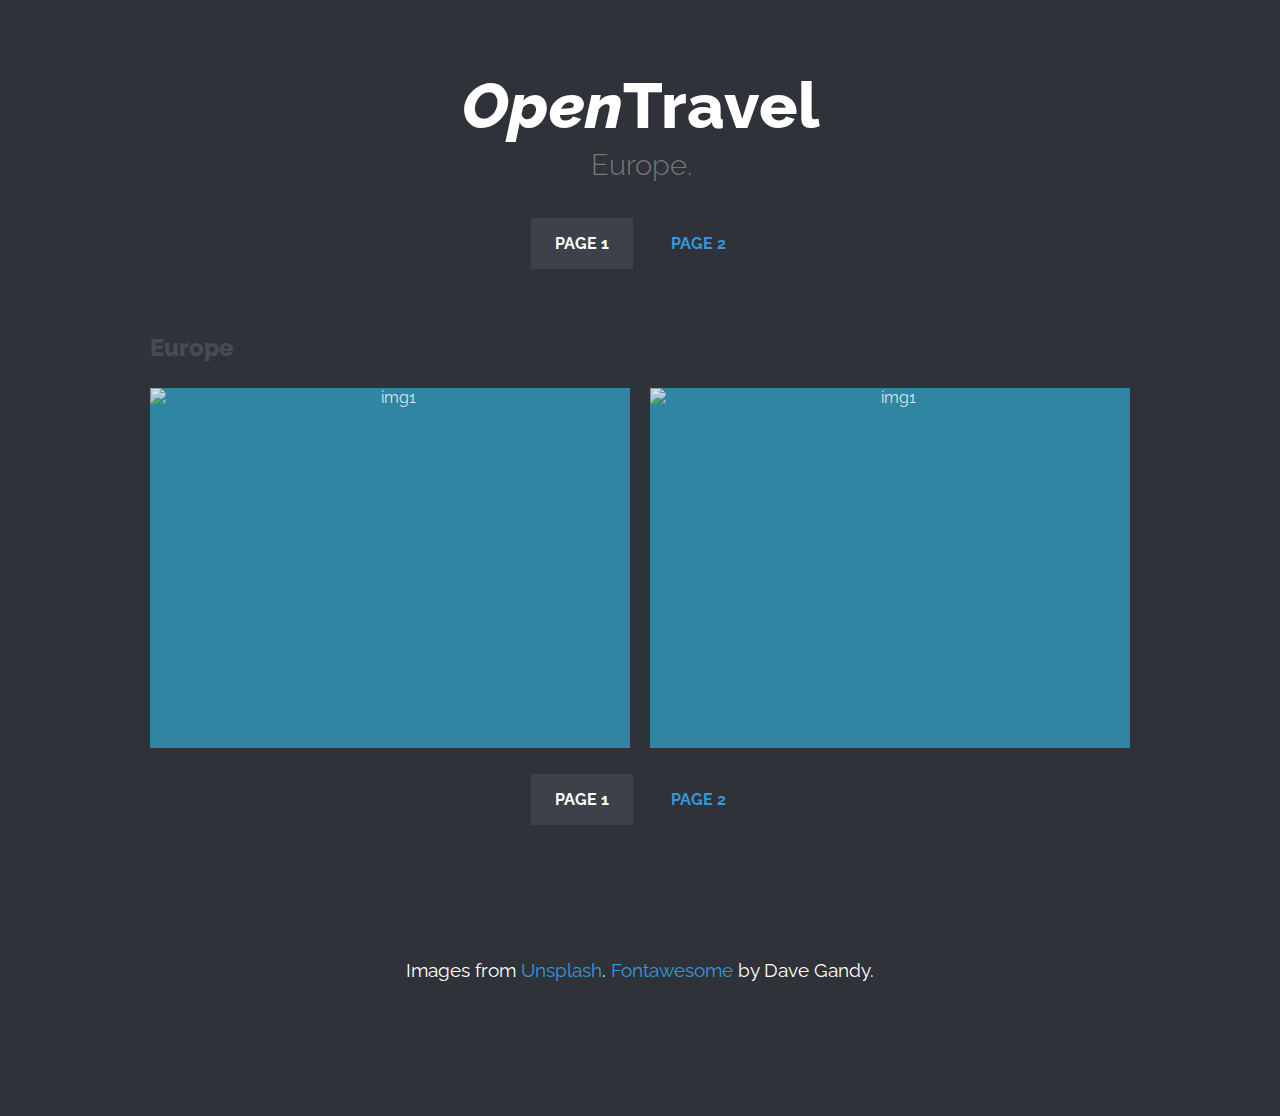
==== europe/index.html @ 9b7a9bd1 "Update index.html" ====
<html lang="en" class="no-js">
	<head>
		<meta charset="UTF-8" />
		<meta http-equiv="X-UA-Compatible" content="IE=edge">
		<meta name="viewport" content="width=device-width, initial-scale=1">
		<title>OpenTravel | Europe</title>
		<meta name="description" content="Hover Effect Ideas: Inspiration for subtle hover effects" />
		<meta name="keywords" content="hover effect, inspiration, grid, thumbnail, transition, subtle, web design" />
		<meta name="author" content="Codrops" />
		<link rel="shortcut icon" href="../favicon.ico">
		<link href='http://fonts.googleapis.com/css?family=Raleway:400,800,300' rel='stylesheet' type='text/css'>
		<link rel="stylesheet" type="text/css" href="../css/normalize.css" />
		<link rel="stylesheet" type="text/css" href="../css/demo.css" />
		<link rel="stylesheet" type="text/css" href="../css/set1.css" />
		<link href="//maxcdn.bootstrapcdn.com/font-awesome/4.2.0/css/font-awesome.min.css" rel="stylesheet">
		<!--[if IE]>
  		<script src="http://html5shiv.googlecode.com/svn/trunk/html5.js"></script>
		<![endif]-->
	</head>
	<body>
		<div class="container">
			<header class="codrops-header">
				<h1><em>Open</em>Travel <span>Europe.</span></h1>
				<nav class="codrops-demos">
					<a class="current-demo" href="index.html">page 1</a>
					<a href="index2.html">page 2</a>
				</nav>
			</header>
			<div class="content">
				<h2>Europe</h2>
				<div class="grid">
					<figure class="effect-zoe">
						<img src="https://cloud.githubusercontent.com/assets/5554865/5591947/77c05c8e-9156-11e4-924b-6b8a87db7353.gif" alt="img1"/>
						<figcaption>
							<h2>$4500 <span>Stockholm</span>, SE</h2>
							<p class="icon-links">
								<a href="stockholm/index.html"><i class="fa fa-eye fa-2x"></i></a>
							</p>
							<p class="description">Hostels, cheap kebabs and myriad sights make Stockholm a fairly budget-friendly city, but is $4500 too little to make it in Sweden?</p>
						</figcaption>
					</figure>
					<figure class="effect-zoe">
						<img src="https://cloud.githubusercontent.com/assets/5554865/5593169/a75c7a00-91af-11e4-87fd-7f89b9815124.jpg" alt="img1"/>
						<figcaption>
							<h2>$3500 <span>Corsica</span>, FR</h2>
							<p class="icon-links">
								<a href="corsica/index.html"><i class="fa fa-eye fa-2x"></i></a>
							</p>
							<p class="description">Sun, sand, and sea make Corsica a prime destination during the summer, here's how to beat the rush and have a good time before the mainlanders get there.</p>
						</figcaption>
					</figure>
				</div>
				
			<nav class="codrops-demos">
				<a class="current-demo" href="index.html">page 1</a>
				<a href="index2.html">page 2</a>
			</nav>
			<!-- Related demos -->
			<section class="related">
				<p>Images from <a href="http://unsplash.com/">Unsplash</a>. <a href="http://fortawesome.github.io/Font-Awesome/">Fontawesome</a> by Dave Gandy.</p>
			</section>
		</div><!-- /container -->
		<script>
			// For Demo purposes only (show hover effect on mobile devices)
			[].slice.call( document.querySelectorAll('a[href="#"') ).forEach( function(el) {
				el.addEventListener( 'click', function(ev) { ev.preventDefault(); } );
			} );
		</script>
	</body>
</html>
---- css/demo.css ----
*, *:after, *:before { -webkit-box-sizing: border-box; box-sizing: border-box; }
.clearfix:before, .clearfix:after { display: table; content: ''; }
.clearfix:after { clear: both; }

body {
	background: #2f3238;
	color: #fff;
	font-weight: 400;
	font-size: 1em;
	font-family: 'Raleway', Arial, sans-serif;
}

a {
	outline: none;
	color: #3498db;
	text-decoration: none;
}

a:hover, a:focus {
	color: #528cb3;
}

section {
	padding: 1em;
	text-align: center;
}

.content {
	margin: 0 auto;
	max-width: 1000px;
}

.content > h2 {
	clear: both;
	margin: 0;
	padding: 4em 1% 0;
	color: #484B54;
	font-weight: 800;
	font-size: 1.5em;
}

.content > h2:first-child {
	padding-top: 0em;
}

/* Header */
.codrops-header {
	margin: 0 auto;
	padding: 4em 1em;
	text-align: center;
}

.codrops-header h1 {
	margin: 0;
	font-weight: 800;
	font-size: 4em;
	line-height: 1.3;
}

.codrops-header h1 span {
	display: block;
	padding: 0 0 0.6em 0.1em;
	color: #74777b;
	font-weight: 300;
	font-size: 45%;
}

/* Demo links */
.codrops-demos {
	clear: both;
	padding: 1em 0 0;
	text-align: center;
}

.content + .codrops-demos {
	padding-top: 5em;
}

.codrops-demos a {
	display: inline-block;
	margin: 0 5px;
	padding: 1em 1.5em;
	text-transform: uppercase;
	font-weight: bold;
}

.codrops-demos a:hover,
.codrops-demos a:focus,
.codrops-demos a.current-demo {
	background: #3c414a;
	color: #fff;
}

/* To Navigation Style */
.codrops-top {
	width: 100%;
	text-transform: uppercase;
	font-weight: 800;
	font-size: 0.69em;
	line-height: 2.2;
}

.codrops-top a {
	display: inline-block;
	padding: 1em 2em;
	text-decoration: none;
	letter-spacing: 1px;
}

.codrops-top span.right {
	float: right;
}

.codrops-top span.right a {
	display: block;
	float: left;
}

.codrops-icon:before {
	margin: 0 4px;
	text-transform: none;
	font-weight: normal;
	font-style: normal;
	font-variant: normal;
	font-family: 'codropsicons';
	line-height: 1;
	speak: none;
	-webkit-font-smoothing: antialiased;
}

.codrops-icon-drop:before {
	content: "\e001";
}

.codrops-icon-prev:before {
	content: "\e004";
}

/* Related demos */
.related {
	clear: both;
	padding: 6em 1em;
	font-size: 120%;
}

.related > a {
	display: inline-block;
	margin: 20px 10px;
	padding: 25px;
	border: 1px solid #4f7f90;
	text-align: center;
}

.related a:hover {
	border-color: #39545e;
}

.related a img {
	max-width: 100%;
	opacity: 0.8;
}

.related a:hover img,
.related a:active img {
	opacity: 1;
}

.related a h3 {
	margin: 0;
	padding: 0.5em 0 0.3em;
	max-width: 300px;
	text-align: left;
}

@media screen and (max-width: 25em) {
	.codrops-header {
		font-size: 75%;
	}
	.codrops-icon span {
		display: none;
	}
}
---- css/set1.css ----
.grid {
	position: relative;
	margin: 0 auto;
	padding: 1em 0 4em;
	max-width: 1000px;
	list-style: none;
	text-align: center;
}

/* Common style */
.grid figure {
	position: relative;
	float: left;
	overflow: hidden;
	margin: 10px 1%;
	min-width: 320px;
	max-width: 480px;
	max-height: 360px;
	width: 48%;
	background: #3085a3;
	text-align: center;
	cursor: pointer;
}

.grid figure img {
	position: relative;
	display: block;
	min-height: 100%;
	max-width: 100%;
	opacity: 0.8;
}

.grid figure figcaption {
	padding: 2em;
	color: #fff;
	text-transform: uppercase;
	font-size: 1.25em;
	-webkit-backface-visibility: hidden;
	backface-visibility: hidden;
}

.grid figure figcaption::before,
.grid figure figcaption::after {
	pointer-events: none;
}

.grid figure figcaption,
.grid figure figcaption > a {
	position: absolute;
	top: 0;
	left: 0;
	width: 100%;
	height: 100%;
}

/* Anchor will cover the whole item by default */
/* For some effects it will show as a button */
.grid figure figcaption > a {
	z-index: 1000;
	text-indent: 200%;
	white-space: nowrap;
	font-size: 0;
	opacity: 0;
}

.grid figure h2 {
	word-spacing: -0.15em;
	font-weight: 300;
}

.grid figure h2 span {
	font-weight: 800;
}

.grid figure h2,
.grid figure p {
	margin: 0;
}

.grid figure p {
	letter-spacing: 1px;
	font-size: 68.5%;
}

/* Individual effects */

/*---------------*/
/***** Lily *****/
/*---------------*/

figure.effect-lily img {
	max-width: none;
	width: -webkit-calc(100% + 50px);
	width: calc(100% + 50px);
	opacity: 0.7;
	-webkit-transition: opacity 0.35s, -webkit-transform 0.35s;
	transition: opacity 0.35s, transform 0.35s;
	-webkit-transform: translate3d(-40px,0, 0);
	transform: translate3d(-40px,0,0);
}

figure.effect-lily figcaption {
	text-align: left;
}

figure.effect-lily figcaption > div {
	position: absolute;
	bottom: 0;
	left: 0;
	padding: 2em;
	width: 100%;
	height: 50%;
}

figure.effect-lily h2,
figure.effect-lily p {
	-webkit-transform: translate3d(0,40px,0);
	transform: translate3d(0,40px,0);
}

figure.effect-lily h2 {
	-webkit-transition: -webkit-transform 0.35s;
	transition: transform 0.35s;
}

figure.effect-lily p {
	color: rgba(255,255,255,0.8);
	opacity: 0;
	-webkit-transition: opacity 0.2s, -webkit-transform 0.35s;
	transition: opacity 0.2s, transform 0.35s;
}

figure.effect-lily:hover img,
figure.effect-lily:hover p {
	opacity: 1;
}

figure.effect-lily:hover img,
figure.effect-lily:hover h2,
figure.effect-lily:hover p {
	-webkit-transform: translate3d(0,0,0);
	transform: translate3d(0,0,0);
}

figure.effect-lily:hover p {
	-webkit-transition-delay: 0.05s;
	transition-delay: 0.05s;
	-webkit-transition-duration: 0.35s;
	transition-duration: 0.35s;
}

/*---------------*/
/***** Sadie *****/
/*---------------*/

figure.effect-sadie figcaption::before {
	position: absolute;
	top: 0;
	left: 0;
	width: 100%;
	height: 100%;
	background: -webkit-linear-gradient(top, rgba(72,76,97,0) 0%, rgba(72,76,97,0.8) 75%);
	background: linear-gradient(to bottom, rgba(72,76,97,0) 0%, rgba(72,76,97,0.8) 75%);
	content: '';
	opacity: 0;
	-webkit-transform: translate3d(0,50%,0);
	transform: translate3d(0,50%,0);
}

figure.effect-sadie h2 {
	position: absolute;
	top: 50%;
	left: 0;
	width: 100%;
	color: #484c61;
	-webkit-transition: -webkit-transform 0.35s, color 0.35s;
	transition: transform 0.35s, color 0.35s;
	-webkit-transform: translate3d(0,-50%,0);
	transform: translate3d(0,-50%,0);
}

figure.effect-sadie figcaption::before,
figure.effect-sadie p {
	-webkit-transition: opacity 0.35s, -webkit-transform 0.35s;
	transition: opacity 0.35s, transform 0.35s;
}

figure.effect-sadie p {
	position: absolute;
	bottom: 0;
	left: 0;
	padding: 2em;
	width: 100%;
	opacity: 0;
	-webkit-transform: translate3d(0,10px,0);
	transform: translate3d(0,10px,0);
}

figure.effect-sadie:hover h2 {
	color: #fff;
	-webkit-transform: translate3d(0,-50%,0) translate3d(0,-40px,0);
	transform: translate3d(0,-50%,0) translate3d(0,-40px,0);
}

figure.effect-sadie:hover figcaption::before ,
figure.effect-sadie:hover p {
	opacity: 1;
	-webkit-transform: translate3d(0,0,0);
	transform: translate3d(0,0,0);
}

/*---------------*/
/***** Roxy *****/
/*---------------*/

figure.effect-roxy {
	background: -webkit-linear-gradient(45deg, #ff89e9 0%, #05abe0 100%);
	background: linear-gradient(45deg, #ff89e9 0%,#05abe0 100%);
}

figure.effect-roxy img {
	max-width: none;
	width: -webkit-calc(100% + 60px);
	width: calc(100% + 60px);
	-webkit-transition: opacity 0.35s, -webkit-transform 0.35s;
	transition: opacity 0.35s, transform 0.35s;
	-webkit-transform: translate3d(-50px,0,0);
	transform: translate3d(-50px,0,0);
}

figure.effect-roxy figcaption::before {
	position: absolute;
	top: 30px;
	right: 30px;
	bottom: 30px;
	left: 30px;
	border: 1px solid #fff;
	content: '';
	opacity: 0;
	-webkit-transition: opacity 0.35s, -webkit-transform 0.35s;
	transition: opacity 0.35s, transform 0.35s;
	-webkit-transform: translate3d(-20px,0,0);
	transform: translate3d(-20px,0,0);
}

figure.effect-roxy figcaption {
	padding: 3em;
	text-align: left;
}

figure.effect-roxy h2 {
	padding: 30% 0 10px 0;
}

figure.effect-roxy p {
	opacity: 0;
	-webkit-transition: opacity 0.35s, -webkit-transform 0.35s;
	transition: opacity 0.35s, transform 0.35s;
	-webkit-transform: translate3d(-10px,0,0);
	transform: translate3d(-10px,0,0);
}

figure.effect-roxy:hover img {
	opacity: 0.7;
	-webkit-transform: translate3d(0,0,0);
	transform: translate3d(0,0,0);
}

figure.effect-roxy:hover figcaption::before,
figure.effect-roxy:hover p {
	opacity: 1;
	-webkit-transform: translate3d(0,0,0);
	transform: translate3d(0,0,0);
}

/*---------------*/
/***** Bubba *****/
/*---------------*/

figure.effect-bubba {
	background: #9e5406;
}

figure.effect-bubba img {
	opacity: 0.7;
	-webkit-transition: opacity 0.35s;
	transition: opacity 0.35s;
}

figure.effect-bubba:hover img {
	opacity: 0.4;
}

figure.effect-bubba figcaption::before,
figure.effect-bubba figcaption::after {
	position: absolute;
	top: 30px;
	right: 30px;
	bottom: 30px;
	left: 30px;
	content: '';
	opacity: 0;
	-webkit-transition: opacity 0.35s, -webkit-transform 0.35s;
	transition: opacity 0.35s, transform 0.35s;
}

figure.effect-bubba figcaption::before {
	border-top: 1px solid #fff;
	border-bottom: 1px solid #fff;
	-webkit-transform: scale(0,1);
	transform: scale(0,1);
}

figure.effect-bubba figcaption::after {
	border-right: 1px solid #fff;
	border-left: 1px solid #fff;
	-webkit-transform: scale(1,0);
	transform: scale(1,0);
}

figure.effect-bubba h2 {
	padding-top: 30%;
	-webkit-transition: -webkit-transform 0.35s;
	transition: transform 0.35s;
	-webkit-transform: translate3d(0,-20px,0);
	transform: translate3d(0,-20px,0);
}

figure.effect-bubba p {
	padding: 20px 2.5em;
	opacity: 0;
	-webkit-transition: opacity 0.35s, -webkit-transform 0.35s;
	transition: opacity 0.35s, transform 0.35s;
	-webkit-transform: translate3d(0,20px,0);
	transform: translate3d(0,20px,0);
}

figure.effect-bubba:hover figcaption::before,
figure.effect-bubba:hover figcaption::after {
	opacity: 1;
	-webkit-transform: scale(1);
	transform: scale(1);
}

figure.effect-bubba:hover h2,
figure.effect-bubba:hover p {
	opacity: 1;
	-webkit-transform: translate3d(0,0,0);
	transform: translate3d(0,0,0);
}

/*---------------*/
/***** Romeo *****/
/*---------------*/

figure.effect-romeo {
	-webkit-perspective: 1000px;
	perspective: 1000px;
}

figure.effect-romeo img {
	-webkit-transition: opacity 0.35s, -webkit-transform 0.35s;
	transition: opacity 0.35s, transform 0.35s;
	-webkit-transform: translate3d(0,0,300px);
	transform: translate3d(0,0,300px);
}

figure.effect-romeo:hover img {
	opacity: 0.6;
	-webkit-transform: translate3d(0,0,0);
	transform: translate3d(0,0,0);
}

figure.effect-romeo figcaption::before,
figure.effect-romeo figcaption::after {
	position: absolute;
	top: 50%;
	left: 50%;
	width: 80%;
	height: 1px;
	background: #fff;
	content: '';
	-webkit-transition: opacity 0.35s, -webkit-transform 0.35s;
	transition: opacity 0.35s, transform 0.35s;
	-webkit-transform: translate3d(-50%,-50%,0);
	transform: translate3d(-50%,-50%,0);
}

figure.effect-romeo:hover figcaption::before {
	opacity: 0.5;
	-webkit-transform: translate3d(-50%,-50%,0) rotate(45deg);
	transform: translate3d(-50%,-50%,0) rotate(45deg);
}

figure.effect-romeo:hover figcaption::after {
	opacity: 0.5;
	-webkit-transform: translate3d(-50%,-50%,0) rotate(-45deg);
	transform: translate3d(-50%,-50%,0) rotate(-45deg);
}

figure.effect-romeo h2,
figure.effect-romeo p {
	position: absolute;
	top: 50%;
	left: 0;
	width: 100%;
	-webkit-transition: -webkit-transform 0.35s;
	transition: transform 0.35s;
}

figure.effect-romeo h2 {
	-webkit-transform: translate3d(0,-50%,0) translate3d(0,-150%,0);
	transform: translate3d(0,-50%,0) translate3d(0,-150%,0);
}

figure.effect-romeo p {
	padding: 0.25em 2em;
	-webkit-transform: translate3d(0,-50%,0) translate3d(0,150%,0);
	transform: translate3d(0,-50%,0) translate3d(0,150%,0);
}

figure.effect-romeo:hover h2 {
	-webkit-transform: translate3d(0,-50%,0) translate3d(0,-100%,0);
	transform: translate3d(0,-50%,0) translate3d(0,-100%,0);
}

figure.effect-romeo:hover p {
	-webkit-transform: translate3d(0,-50%,0) translate3d(0,100%,0);
	transform: translate3d(0,-50%,0) translate3d(0,100%,0);
}

/*---------------*/
/***** Layla *****/
/*---------------*/

figure.effect-layla {
	background: #18a367;
}

figure.effect-layla img {
	height: 390px;
}

figure.effect-layla figcaption {
	padding: 3em;
}

figure.effect-layla figcaption::before,
figure.effect-layla figcaption::after {
	position: absolute;
	content: '';
	opacity: 0;
}

figure.effect-layla figcaption::before {
	top: 50px;
	right: 30px;
	bottom: 50px;
	left: 30px;
	border-top: 1px solid #fff;
	border-bottom: 1px solid #fff;
	-webkit-transform: scale(0,1);
	transform: scale(0,1);
	-webkit-transform-origin: 0 0;
	transform-origin: 0 0;
}

figure.effect-layla figcaption::after {
	top: 30px;
	right: 50px;
	bottom: 30px;
	left: 50px;
	border-right: 1px solid #fff;
	border-left: 1px solid #fff;
	-webkit-transform: scale(1,0);
	transform: scale(1,0);
	-webkit-transform-origin: 100% 0;
	transform-origin: 100% 0;
}

figure.effect-layla h2 {
	padding-top: 26%;
	-webkit-transition: -webkit-transform 0.35s;
	transition: transform 0.35s;
}

figure.effect-layla p {
	padding: 0.5em 2em;
	text-transform: none;
	opacity: 0;
	-webkit-transform: translate3d(0,-10px,0);
	transform: translate3d(0,-10px,0);
}

figure.effect-layla img,
figure.effect-layla h2 {
	-webkit-transform: translate3d(0,-30px,0);
	transform: translate3d(0,-30px,0);
}

figure.effect-layla img,
figure.effect-layla figcaption::before,
figure.effect-layla figcaption::after,
figure.effect-layla p {
	-webkit-transition: opacity 0.35s, -webkit-transform 0.35s;
	transition: opacity 0.35s, transform 0.35s;
}

figure.effect-layla:hover img {
	opacity: 0.7;
	-webkit-transform: translate3d(0,0,0);
	transform: translate3d(0,0,0);
}

figure.effect-layla:hover figcaption::before,
figure.effect-layla:hover figcaption::after {
	opacity: 1;
	-webkit-transform: scale(1);
	transform: scale(1);
}

figure.effect-layla:hover h2,
figure.effect-layla:hover p {
	opacity: 1;
	-webkit-transform: translate3d(0,0,0);
	transform: translate3d(0,0,0);
}

figure.effect-layla:hover figcaption::after,
figure.effect-layla:hover h2,
figure.effect-layla:hover p,
figure.effect-layla:hover img {
	-webkit-transition-delay: 0.15s;
	transition-delay: 0.15s;
}

/*---------------*/
/***** Honey *****/
/*---------------*/

figure.effect-honey {
	background: #4a3753;
}

figure.effect-honey img {
	opacity: 0.9;
	-webkit-transition: opacity 0.35s;
	transition: opacity 0.35s;
}

figure.effect-honey:hover img {
	opacity: 0.5;
}

figure.effect-honey figcaption::before {
	position: absolute;
	bottom: 0;
	left: 0;
	width: 100%;
	height: 10px;
	background: #fff;
	content: '';
	-webkit-transform: translate3d(0,10px,0);
	transform: translate3d(0,10px,0);
}

figure.effect-honey h2 {
	position: absolute;
	bottom: 0;
	left: 0;
	padding: 1em 1.5em;
	width: 100%;
	text-align: left;
	-webkit-transform: translate3d(0,-30px,0);
	transform: translate3d(0,-30px,0);
}

figure.effect-honey h2 i {
	font-style: normal;
	opacity: 0;
	-webkit-transition: opacity 0.35s, -webkit-transform 0.35s;
	transition: opacity 0.35s, transform 0.35s;
	-webkit-transform: translate3d(0,-30px,0);
	transform: translate3d(0,-30px,0);
}

figure.effect-honey figcaption::before,
figure.effect-honey h2 {
	-webkit-transition: -webkit-transform 0.35s;
	transition: transform 0.35s;
}

figure.effect-honey:hover figcaption::before,
figure.effect-honey:hover h2,
figure.effect-honey:hover h2 i {
	opacity: 1;
	-webkit-transform: translate3d(0,0,0);
	transform: translate3d(0,0,0);
}

/*---------------*/
/***** Oscar *****/
/*---------------*/

figure.effect-oscar {
	background: -webkit-linear-gradient(45deg, #22682a 0%, #9b4a1b 40%, #3a342a 100%);
	background: linear-gradient(45deg, #22682a 0%,#9b4a1b 40%,#3a342a 100%);
}

figure.effect-oscar img {
	opacity: 0.9;
	-webkit-transition: opacity 0.35s;
	transition: opacity 0.35s;
}

figure.effect-oscar figcaption {
	padding: 3em;
	background-color: rgba(58,52,42,0.7);
	-webkit-transition: background-color 0.35s;
	transition: background-color 0.35s;
}

figure.effect-oscar figcaption::before {
	position: absolute;
	top: 30px;
	right: 30px;
	bottom: 30px;
	left: 30px;
	border: 1px solid #fff;
	content: '';
}

figure.effect-oscar h2 {
	margin: 20% 0 10px 0;
	-webkit-transition: -webkit-transform 0.35s;
	transition: transform 0.35s;
	-webkit-transform: translate3d(0,100%,0);
	transform: translate3d(0,100%,0);
}

figure.effect-oscar figcaption::before,
figure.effect-oscar p {
	opacity: 0;
	-webkit-transition: opacity 0.35s, -webkit-transform 0.35s;
	transition: opacity 0.35s, transform 0.35s;
	-webkit-transform: scale(0);
	transform: scale(0);
}

figure.effect-oscar:hover h2 {
	-webkit-transform: translate3d(0,0,0);
	transform: translate3d(0,0,0);
}

figure.effect-oscar:hover figcaption::before,
figure.effect-oscar:hover p {
	opacity: 1;
	-webkit-transform: scale(1);
	transform: scale(1);
}

figure.effect-oscar:hover figcaption {
	background-color: rgba(58,52,42,0);
}

figure.effect-oscar:hover img {
	opacity: 0.4;
}

/*---------------*/
/***** Marley *****/
/*---------------*/

figure.effect-marley figcaption {
	text-align: right;
}

figure.effect-marley h2,
figure.effect-marley p {
	position: absolute;
	right: 30px;
	left: 30px;
	padding: 10px 0;
}


figure.effect-marley p {
	bottom: 30px;
	line-height: 1.5;
	-webkit-transform: translate3d(0,100%,0);
	transform: translate3d(0,100%,0);
}

figure.effect-marley h2 {
	top: 30px;
	-webkit-transition: -webkit-transform 0.35s;
	transition: transform 0.35s;
	-webkit-transform: translate3d(0,20px,0);
	transform: translate3d(0,20px,0);
}

figure.effect-marley:hover h2 {
	-webkit-transform: translate3d(0,0,0);
	transform: translate3d(0,0,0);
}

figure.effect-marley h2::after {
	position: absolute;
	top: 100%;
	left: 0;
	width: 100%;
	height: 4px;
	background: #fff;
	content: '';
	-webkit-transform: translate3d(0,40px,0);
	transform: translate3d(0,40px,0);
}

figure.effect-marley h2::after,
figure.effect-marley p {
	opacity: 0;
	-webkit-transition: opacity 0.35s, -webkit-transform 0.35s;
	transition: opacity 0.35s, transform 0.35s;
}

figure.effect-marley:hover h2::after,
figure.effect-marley:hover p {
	opacity: 1;
	-webkit-transform: translate3d(0,0,0);
	transform: translate3d(0,0,0);
}

/*---------------*/
/***** Ruby *****/
/*---------------*/

figure.effect-ruby {
	background-color: #17819c;
}

figure.effect-ruby img {
	opacity: 0.7;
	-webkit-transition: opacity 0.35s, -webkit-transform 0.35s;
	transition: opacity 0.35s, transform 0.35s;
	-webkit-transform: scale(1.15);
	transform: scale(1.15);
}

figure.effect-ruby:hover img {
	opacity: 0.5;
	-webkit-transform: scale(1);
	transform: scale(1);
}

figure.effect-ruby h2 {
	margin-top: 20%;
	-webkit-transition: -webkit-transform 0.35s;
	transition: transform 0.35s;
	-webkit-transform: translate3d(0,20px,0);
	transform: translate3d(0,20px,0);
}

figure.effect-ruby p {
	margin: 1em 0 0;
	padding: 3em;
	border: 1px solid #fff;
	opacity: 0;
	-webkit-transition: opacity 0.35s, -webkit-transform 0.35s;
	transition: opacity 0.35s, transform 0.35s;
	-webkit-transform: translate3d(0,20px,0) scale(1.1);
	transform: translate3d(0,20px,0) scale(1.1);
} 

figure.effect-ruby:hover h2 {
	-webkit-transform: translate3d(0,0,0);
	transform: translate3d(0,0,0);
}

figure.effect-ruby:hover p {
	opacity: 1;
	-webkit-transform: translate3d(0,0,0) scale(1);
	transform: translate3d(0,0,0) scale(1);
}

/*---------------*/
/***** Milo *****/
/*---------------*/

figure.effect-milo {
	background: #2e5d5a;
}

figure.effect-milo img {
	max-width: none;
	width: -webkit-calc(100% + 60px);
	width: calc(100% + 60px);
	opacity: 1;
	-webkit-transition: opacity 0.35s, -webkit-transform 0.35s;
	transition: opacity 0.35s, transform 0.35s;
	-webkit-transform: translate3d(-30px,0,0) scale(1.12);
	transform: translate3d(-30px,0,0) scale(1.12);
	-webkit-backface-visibility: hidden;
	backface-visibility: hidden;
}

figure.effect-milo:hover img {
	opacity: 0.5;
	-webkit-transform: translate3d(0,0,0) scale(1);
	transform: translate3d(0,0,0) scale(1);
}

figure.effect-milo h2 {
	position: absolute;
	right: 0;
	bottom: 0;
	padding: 1em 1.2em;
}

figure.effect-milo p {
	padding: 0 10px 0 0;
	width: 50%;
	border-right: 1px solid #fff;
	text-align: right;
	opacity: 0;
	-webkit-transition: opacity 0.35s, -webkit-transform 0.35s;
	transition: opacity 0.35s, transform 0.35s;
	-webkit-transform: translate3d(-40px,0,0);
	transform: translate3d(-40px,0,0);
}

figure.effect-milo:hover p {
	opacity: 1;
	-webkit-transform: translate3d(0,0,0);
	transform: translate3d(0,0,0);
}

/*---------------*/
/***** Dexter *****/
/*---------------*/

figure.effect-dexter {
	background: -webkit-linear-gradient(top, rgba(37,141,200,1) 0%, rgba(104,60,19,1) 100%);
	background: linear-gradient(to bottom, rgba(37,141,200,1) 0%,rgba(104,60,19,1) 100%); 
}

figure.effect-dexter img {
	-webkit-transition: opacity 0.35s;
	transition: opacity 0.35s;
}

figure.effect-dexter:hover img {
	opacity: 0.4;
}

figure.effect-dexter figcaption::after {
	position: absolute;
	right: 30px;
	bottom: 30px;
	left: 30px;
	height: -webkit-calc(50% - 30px);
	height: calc(50% - 30px);
	border: 7px solid #fff;
	content: '';
	-webkit-transition: -webkit-transform 0.35s;
	transition: transform 0.35s;
	-webkit-transform: translate3d(0,-100%,0);
	transform: translate3d(0,-100%,0);
}

figure.effect-dexter:hover figcaption::after {
	-webkit-transform: translate3d(0,0,0);
	transform: translate3d(0,0,0);
}

figure.effect-dexter figcaption {
	padding: 3em;
	text-align: left;
}

figure.effect-dexter p {
	position: absolute;
	right: 60px;
	bottom: 60px;
	left: 60px;
	opacity: 0;
	-webkit-transition: opacity 0.35s, -webkit-transform 0.35s;
	transition: opacity 0.35s, transform 0.35s;
	-webkit-transform: translate3d(0,-100px,0);
	transform: translate3d(0,-100px,0);
}

figure.effect-dexter:hover p {
	opacity: 1;
	-webkit-transform: translate3d(0,0,0);
	transform: translate3d(0,0,0);
}

/*---------------*/
/***** Sarah *****/
/*---------------*/

figure.effect-sarah {
	background: #42b078;
}

figure.effect-sarah img {
	max-width: none;
	width: -webkit-calc(100% + 20px);
	width: calc(100% + 20px);
	-webkit-transition: opacity 0.35s, -webkit-transform 0.35s;
	transition: opacity 0.35s, transform 0.35s;
	-webkit-transform: translate3d(-10px,0,0);
	transform: translate3d(-10px,0,0);
	-webkit-backface-visibility: hidden;
	backface-visibility: hidden;
}

figure.effect-sarah:hover img {
	opacity: 0.4;
	-webkit-transform: translate3d(0,0,0);
	transform: translate3d(0,0,0);
}

figure.effect-sarah figcaption {
	text-align: left;
}

figure.effect-sarah h2 {
	position: relative;
	overflow: hidden;
	padding: 0.5em 0;
}

figure.effect-sarah h2::after {
	position: absolute;
	bottom: 0;
	left: 0;
	width: 100%;
	height: 3px;
	background: #fff;
	content: '';
	-webkit-transition: -webkit-transform 0.35s;
	transition: transform 0.35s;
	-webkit-transform: translate3d(-100%,0,0);
	transform: translate3d(-100%,0,0);
}

figure.effect-sarah:hover h2::after {
	-webkit-transform: translate3d(0,0,0);
	transform: translate3d(0,0,0);
}

figure.effect-sarah p {
	padding: 1em 0;
	opacity: 0;
	-webkit-transition: opacity 0.35s, -webkit-transform 0.35s;
	transition: opacity 0.35s, transform 0.35s;
	-webkit-transform: translate3d(100%,0,0);
	transform: translate3d(100%,0,0);
}

figure.effect-sarah:hover p {
	opacity: 1;
	-webkit-transform: translate3d(0,0,0);
	transform: translate3d(0,0,0);
}

/*---------------*/
/***** Zoe *****/
/*---------------*/

figure.effect-zoe figcaption {
	top: auto;
	bottom: 0;
	padding: 1em;
	height: 3.75em;
	background: #fff;
	color: #3c4a50;
	-webkit-transition: -webkit-transform 0.35s;
	transition: transform 0.35s;
	-webkit-transform: translate3d(0,100%,0);
	transform: translate3d(0,100%,0);
}

figure.effect-zoe h2 {
	float: left;
}

figure.effect-zoe p.icon-links a {
	float: right;
	color: #3c4a50;
	font-size: 1.4em;
}

figure.effect-zoe:hover p.icon-links a:hover,
figure.effect-zoe:hover p.icon-links a:focus {
	color: #252d31;
}

figure.effect-zoe p.description {
	position: absolute;
	bottom: 8em;
	padding: 2em;
	color: #fff;
	text-transform: none;
	font-size: 90%;
	opacity: 0;
	-webkit-transition: opacity 0.35s;
	transition: opacity 0.35s;
	-webkit-backface-visibility: hidden; /* Fix for Chrome 37.0.2062.120 (Mac) */
}

figure.effect-zoe p.description a {
	color: #fff;
}

figure.effect-zoe h2,
figure.effect-zoe p.icon-links a {
	-webkit-transition: -webkit-transform 0.35s;
	transition: transform 0.35s;
	-webkit-transform: translate3d(0,200%,0);
	transform: translate3d(0,200%,0);
}

figure.effect-zoe p.icon-links a span::before {
	display: inline-block;
	padding: 8px 10px;
	font-family: 'feathericons';
	speak: none;
	-webkit-font-smoothing: antialiased;
	-moz-osx-font-smoothing: grayscale;
}

.icon-eye::before {
	content: '\e000';
}

.icon-paper-clip::before {
	content: '\e001';
}

.icon-heart::before {
	content: '\e024';
}

figure.effect-zoe h2 {
	display: inline-block;
}

figure.effect-zoe:hover p.description {
	opacity: 1;
}

figure.effect-zoe:hover p.description a {
	opacity: 1;
}


figure.effect-zoe:hover figcaption,
figure.effect-zoe:hover h2,
figure.effect-zoe:hover p.icon-links a {
	-webkit-transform: translate3d(0,0,0);
	transform: translate3d(0,0,0);
}

figure.effect-zoe:hover h2 {
	-webkit-transition-delay: 0.05s;
	transition-delay: 0.05s;
}

figure.effect-zoe:hover p.icon-links a:nth-child(3) {
	-webkit-transition-delay: 0.1s;
	transition-delay: 0.1s;
}

figure.effect-zoe:hover p.icon-links a:nth-child(2) {
	-webkit-transition-delay: 0.15s;
	transition-delay: 0.15s;
}

figure.effect-zoe:hover p.icon-links a:first-child {
	-webkit-transition-delay: 0.2s;
	transition-delay: 0.2s;
}

/*---------------*/
/***** Chico *****/
/*---------------*/

figure.effect-chico img {
	-webkit-transition: opacity 0.35s, -webkit-transform 0.35s;
	transition: opacity 0.35s, transform 0.35s;
	-webkit-transform: scale(1.12);
	transform: scale(1.12);
}

figure.effect-chico:hover img {
	opacity: 0.5;
	-webkit-transform: scale(1);
	transform: scale(1);
}

figure.effect-chico figcaption {
	padding: 3em;
}

figure.effect-chico figcaption::before {
	position: absolute;
	top: 30px;
	right: 30px;
	bottom: 30px;
	left: 30px;
	border: 1px solid #fff;
	content: '';
	-webkit-transform: scale(1.1);
	transform: scale(1.1);
}

figure.effect-chico figcaption::before,
figure.effect-chico p {
	opacity: 0;
	-webkit-transition: opacity 0.35s, -webkit-transform 0.35s;
	transition: opacity 0.35s, transform 0.35s;
}

figure.effect-chico h2 {
	padding: 20% 0 20px 0;
}

figure.effect-chico p {
	margin: 0 auto;
	max-width: 200px;
	-webkit-transform: scale(1.5);
	transform: scale(1.5);
}

figure.effect-chico:hover figcaption::before,
figure.effect-chico:hover p {
	opacity: 1;
	-webkit-transform: scale(1);
	transform: scale(1);
}

@media screen and (max-width: 50em) {
	.content {
		padding: 0 10px;
		text-align: center;
	}
	.grid figure {
		display: inline-block;
		float: none;
		margin: 10px auto;
		width: 100%;
	}
}
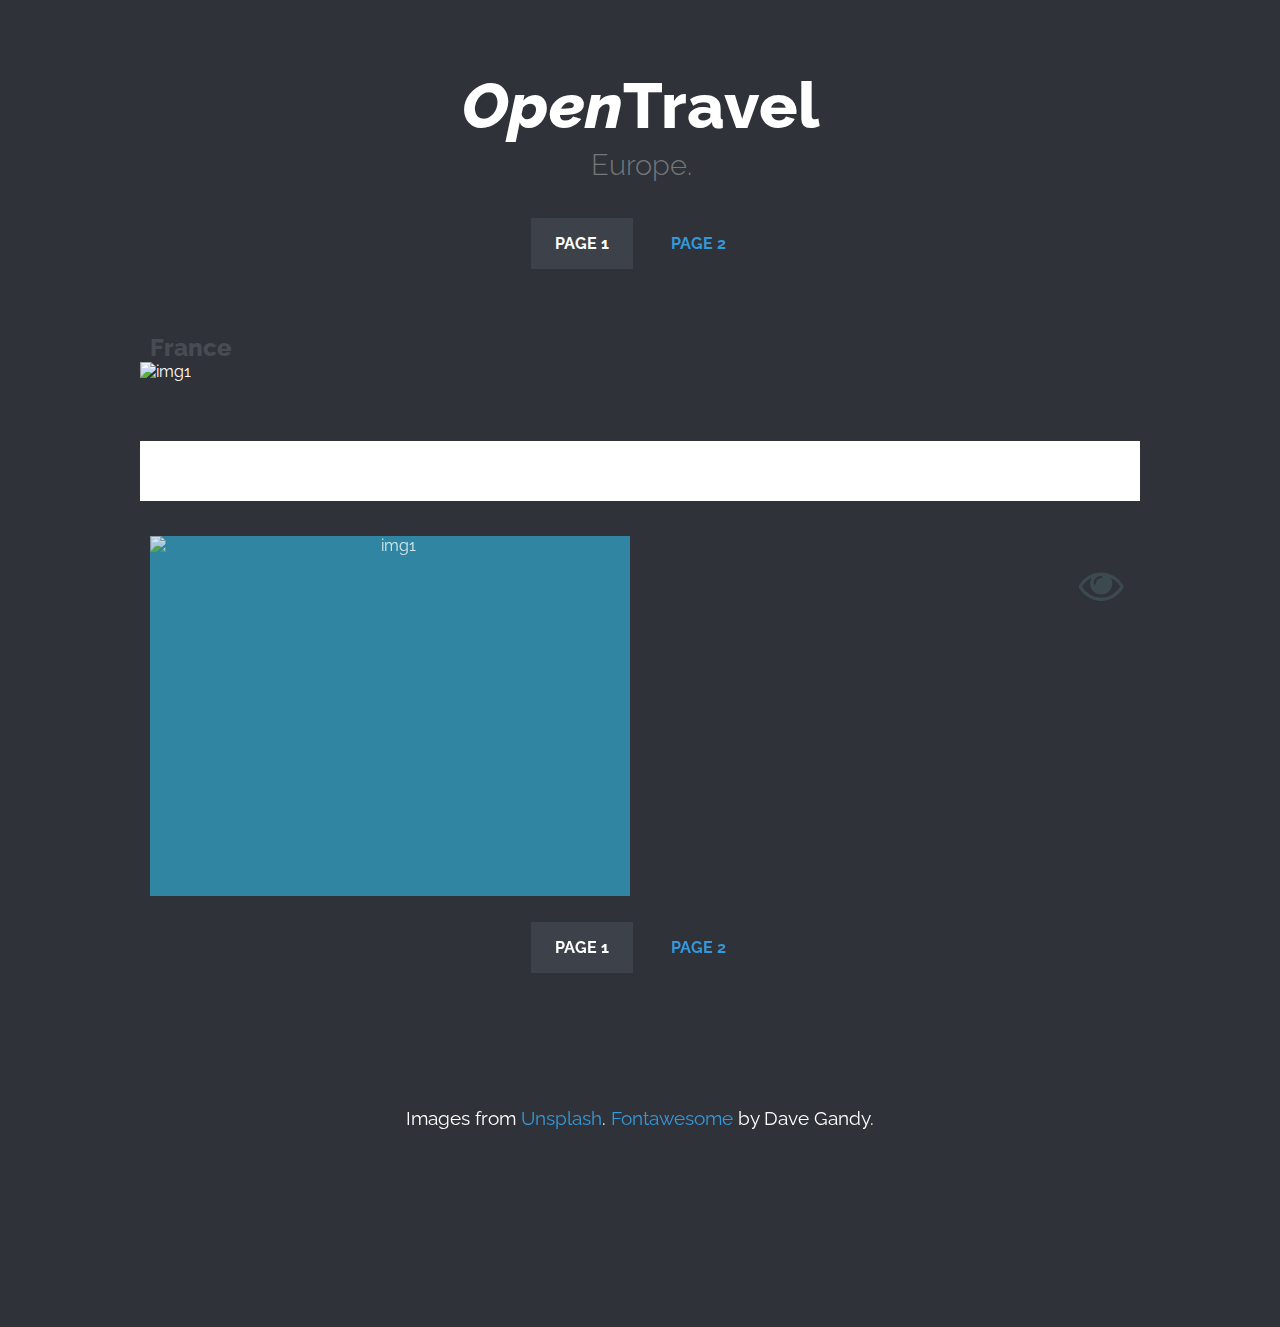
==== commit 307991e3: "Update index.html" ====
--- a/europe/index.html
+++ b/europe/index.html
@@ -27,7 +27,19 @@
 				</nav>
 			</header>
 			<div class="content">
-				<h2>Europe</h2>
+				<h2>France</h2>
+					<figure class="effect-zoe">
+						<img src="https://cloud.githubusercontent.com/assets/5554865/5593169/a75c7a00-91af-11e4-87fd-7f89b9815124.jpg" alt="img1"/>
+						<figcaption>
+							<h2>$3500 <span>Corsica</span>, FR</h2>
+							<p class="icon-links">
+								<a href="corsica/index.html"><i class="fa fa-eye fa-2x"></i></a>
+							</p>
+							<p class="description">Sun, sand, and sea make Corsica a prime destination during the summer, here's how to beat the rush and have a good time before the mainlanders get there.</p>
+						</figcaption>
+					</figure>
+				</div>
+				<h2>Sweden</h2>
 				<div class="grid">
 					<figure class="effect-zoe">
 						<img src="https://cloud.githubusercontent.com/assets/5554865/5591947/77c05c8e-9156-11e4-924b-6b8a87db7353.gif" alt="img1"/>
@@ -39,18 +51,6 @@
 							<p class="description">Hostels, cheap kebabs and myriad sights make Stockholm a fairly budget-friendly city, but is $4500 too little to make it in Sweden?</p>
 						</figcaption>
 					</figure>
-					<figure class="effect-zoe">
-						<img src="https://cloud.githubusercontent.com/assets/5554865/5593169/a75c7a00-91af-11e4-87fd-7f89b9815124.jpg" alt="img1"/>
-						<figcaption>
-							<h2>$3500 <span>Corsica</span>, FR</h2>
-							<p class="icon-links">
-								<a href="corsica/index.html"><i class="fa fa-eye fa-2x"></i></a>
-							</p>
-							<p class="description">Sun, sand, and sea make Corsica a prime destination during the summer, here's how to beat the rush and have a good time before the mainlanders get there.</p>
-						</figcaption>
-					</figure>
-				</div>
-				
 			<nav class="codrops-demos">
 				<a class="current-demo" href="index.html">page 1</a>
 				<a href="index2.html">page 2</a>
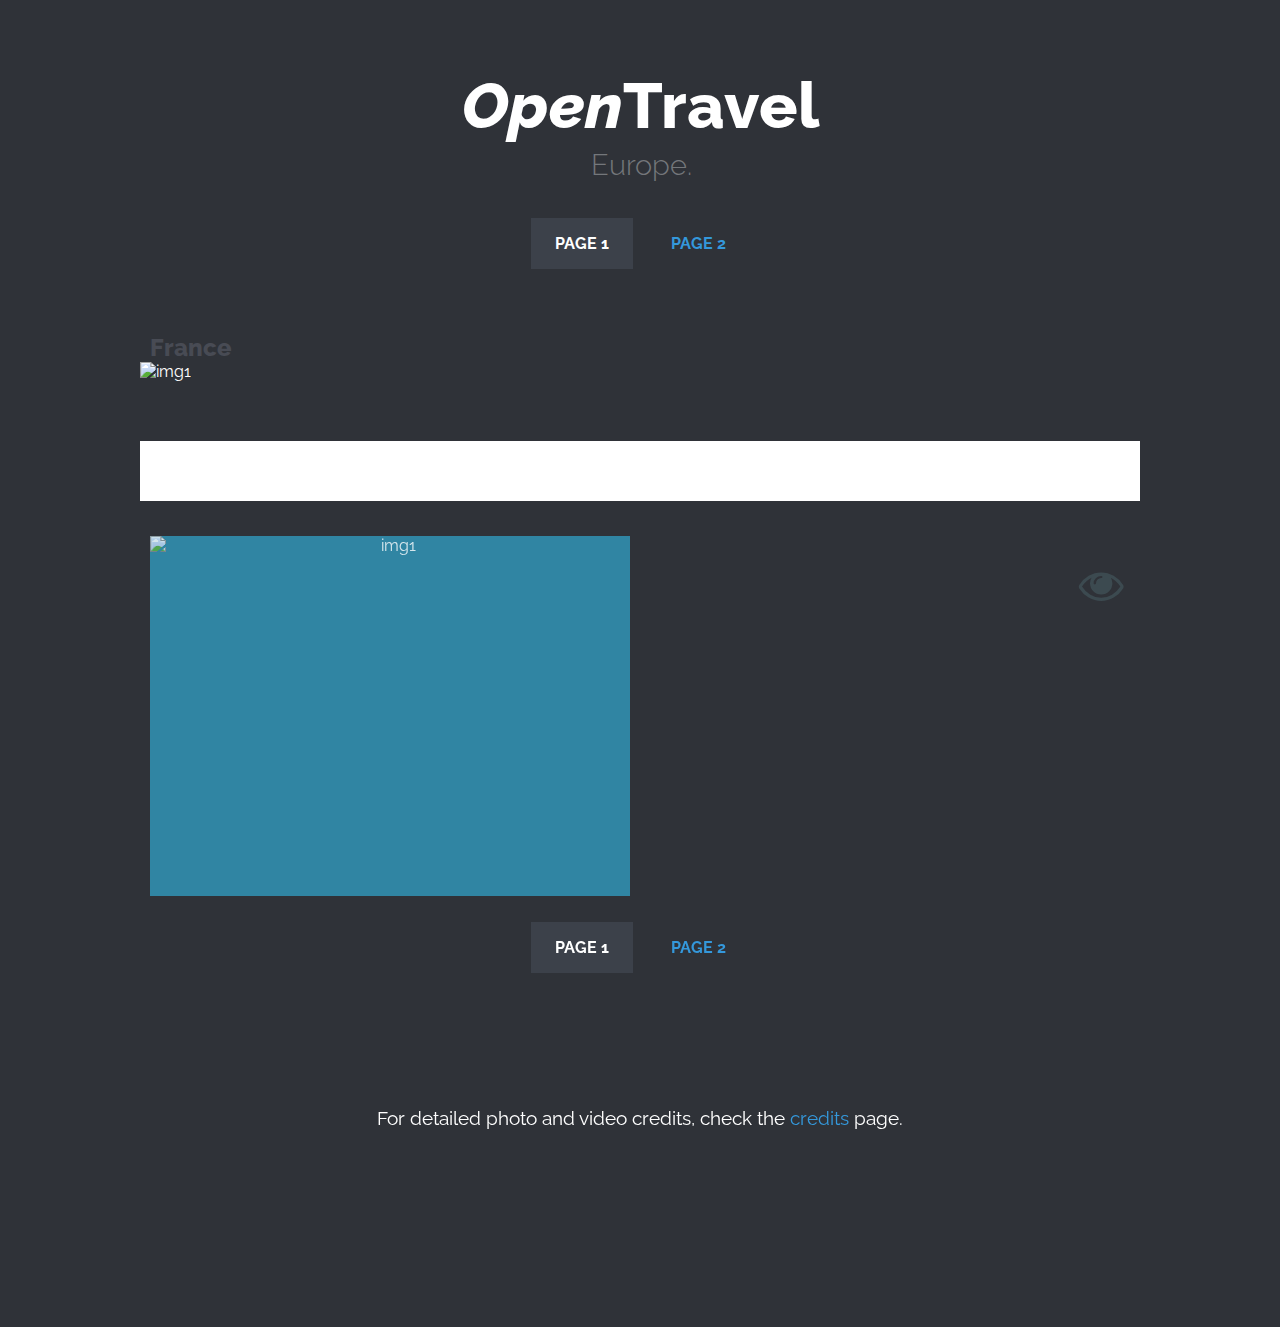
==== commit 692f444f: "Update index.html" ====
--- a/europe/index.html
+++ b/europe/index.html
@@ -57,7 +57,7 @@
 			</nav>
 			<!-- Related demos -->
 			<section class="related">
-				<p>Images from <a href="http://unsplash.com/">Unsplash</a>. <a href="http://fortawesome.github.io/Font-Awesome/">Fontawesome</a> by Dave Gandy.</p>
+				<p>For detailed photo and video credits, check the <a href='../cedits.html'>credits</a> page.</p>
 			</section>
 		</div><!-- /container -->
 		<script>
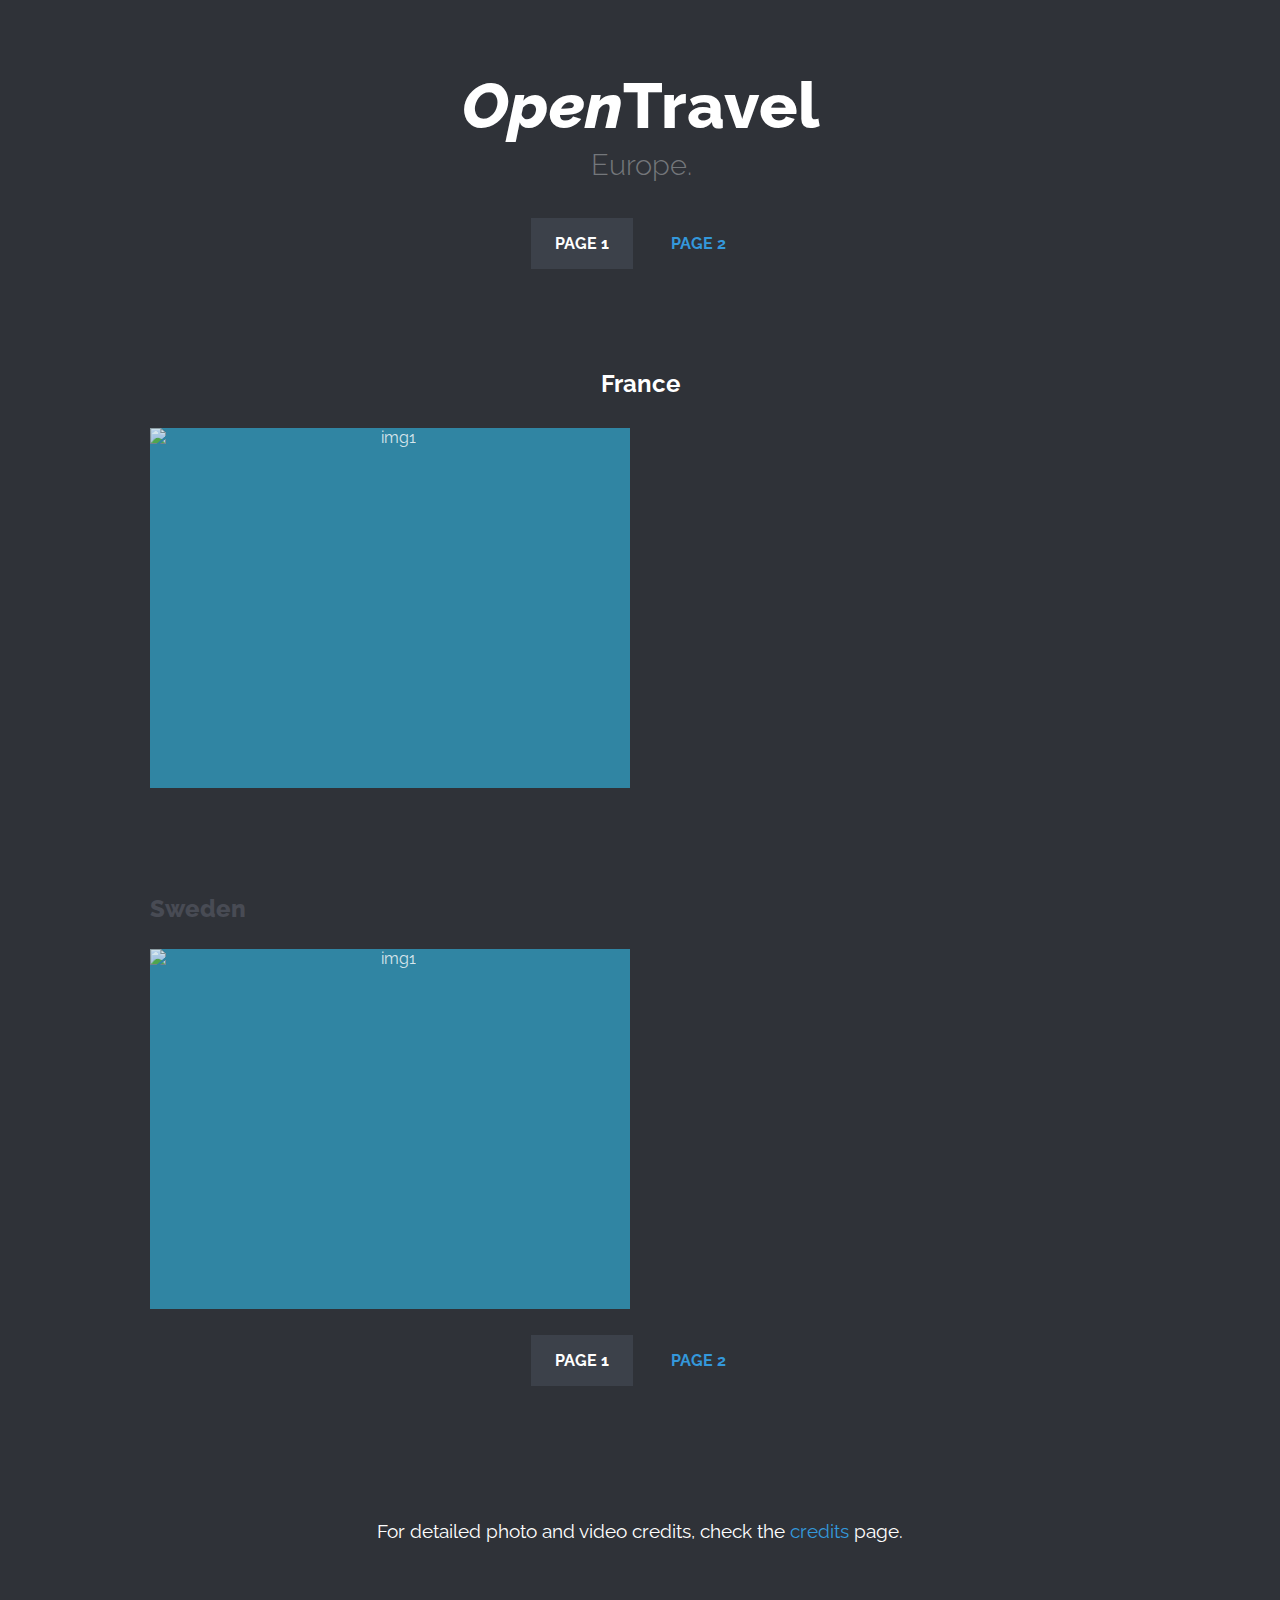
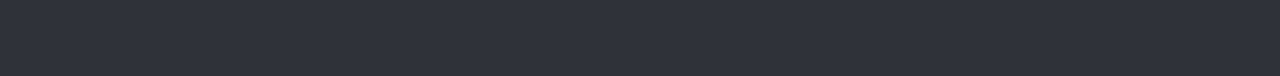
==== commit f53ab75b: "Update index.html" ====
--- a/europe/index.html
+++ b/europe/index.html
@@ -27,6 +27,7 @@
 				</nav>
 			</header>
 			<div class="content">
+			<div class="grid">
 				<h2>France</h2>
 					<figure class="effect-zoe">
 						<img src="https://cloud.githubusercontent.com/assets/5554865/5593169/a75c7a00-91af-11e4-87fd-7f89b9815124.jpg" alt="img1"/>
@@ -51,6 +52,7 @@
 							<p class="description">Hostels, cheap kebabs and myriad sights make Stockholm a fairly budget-friendly city, but is $4500 too little to make it in Sweden?</p>
 						</figcaption>
 					</figure>
+				</div>
 			<nav class="codrops-demos">
 				<a class="current-demo" href="index.html">page 1</a>
 				<a href="index2.html">page 2</a>
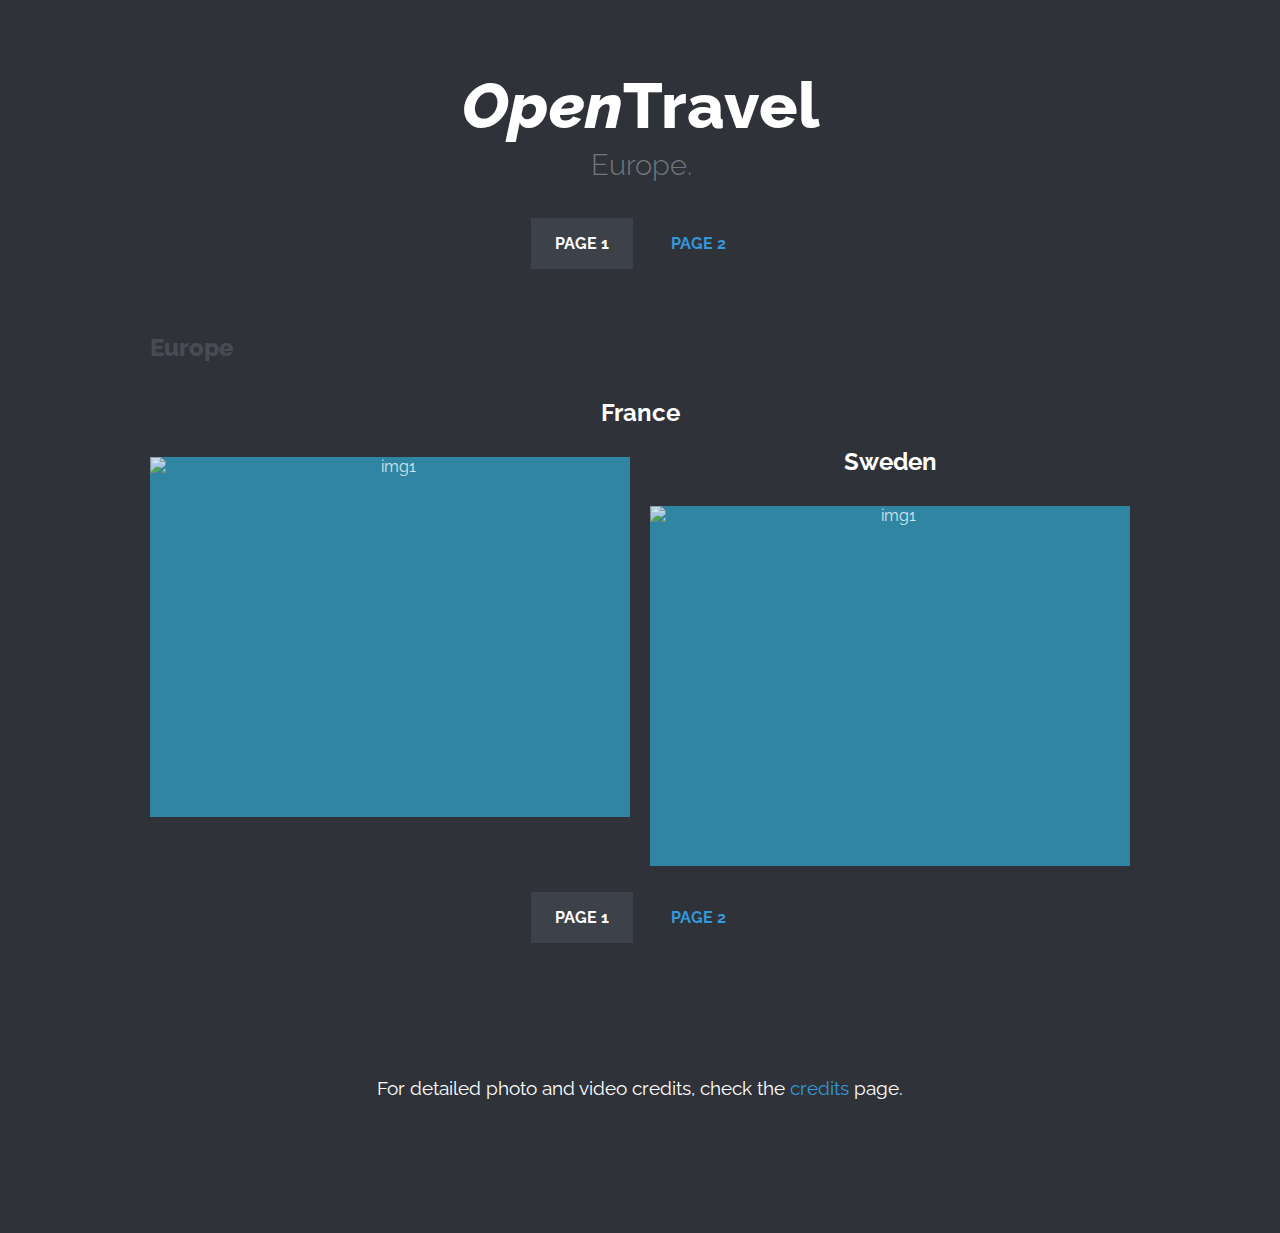
==== commit c84321a7: "Update index.html" ====
--- a/europe/index.html
+++ b/europe/index.html
@@ -27,27 +27,27 @@
 				</nav>
 			</header>
 			<div class="content">
-			<div class="grid">
+			<div class="content">
+				<h2>Europe</h2>
+				<div class="grid">
 				<h2>France</h2>
 					<figure class="effect-zoe">
 						<img src="https://cloud.githubusercontent.com/assets/5554865/5593169/a75c7a00-91af-11e4-87fd-7f89b9815124.jpg" alt="img1"/>
 						<figcaption>
 							<h2>$3500 <span>Corsica</span>, FR</h2>
 							<p class="icon-links">
-								<a href="corsica/index.html"><i class="fa fa-eye fa-2x"></i></a>
+								<a href="europe/Corsica/index.html"><i class="fa fa-eye fa-2x"></i></a>
 							</p>
 							<p class="description">Sun, sand, and sea make Corsica a prime destination during the summer, here's how to beat the rush and have a good time before the mainlanders get there.</p>
 						</figcaption>
 					</figure>
-				</div>
 				<h2>Sweden</h2>
-				<div class="grid">
 					<figure class="effect-zoe">
 						<img src="https://cloud.githubusercontent.com/assets/5554865/5591947/77c05c8e-9156-11e4-924b-6b8a87db7353.gif" alt="img1"/>
 						<figcaption>
 							<h2>$4500 <span>Stockholm</span>, SE</h2>
 							<p class="icon-links">
-								<a href="stockholm/index.html"><i class="fa fa-eye fa-2x"></i></a>
+								<a href="europe/stockholm/index.html"><i class="fa fa-eye fa-2x"></i></a>
 							</p>
 							<p class="description">Hostels, cheap kebabs and myriad sights make Stockholm a fairly budget-friendly city, but is $4500 too little to make it in Sweden?</p>
 						</figcaption>
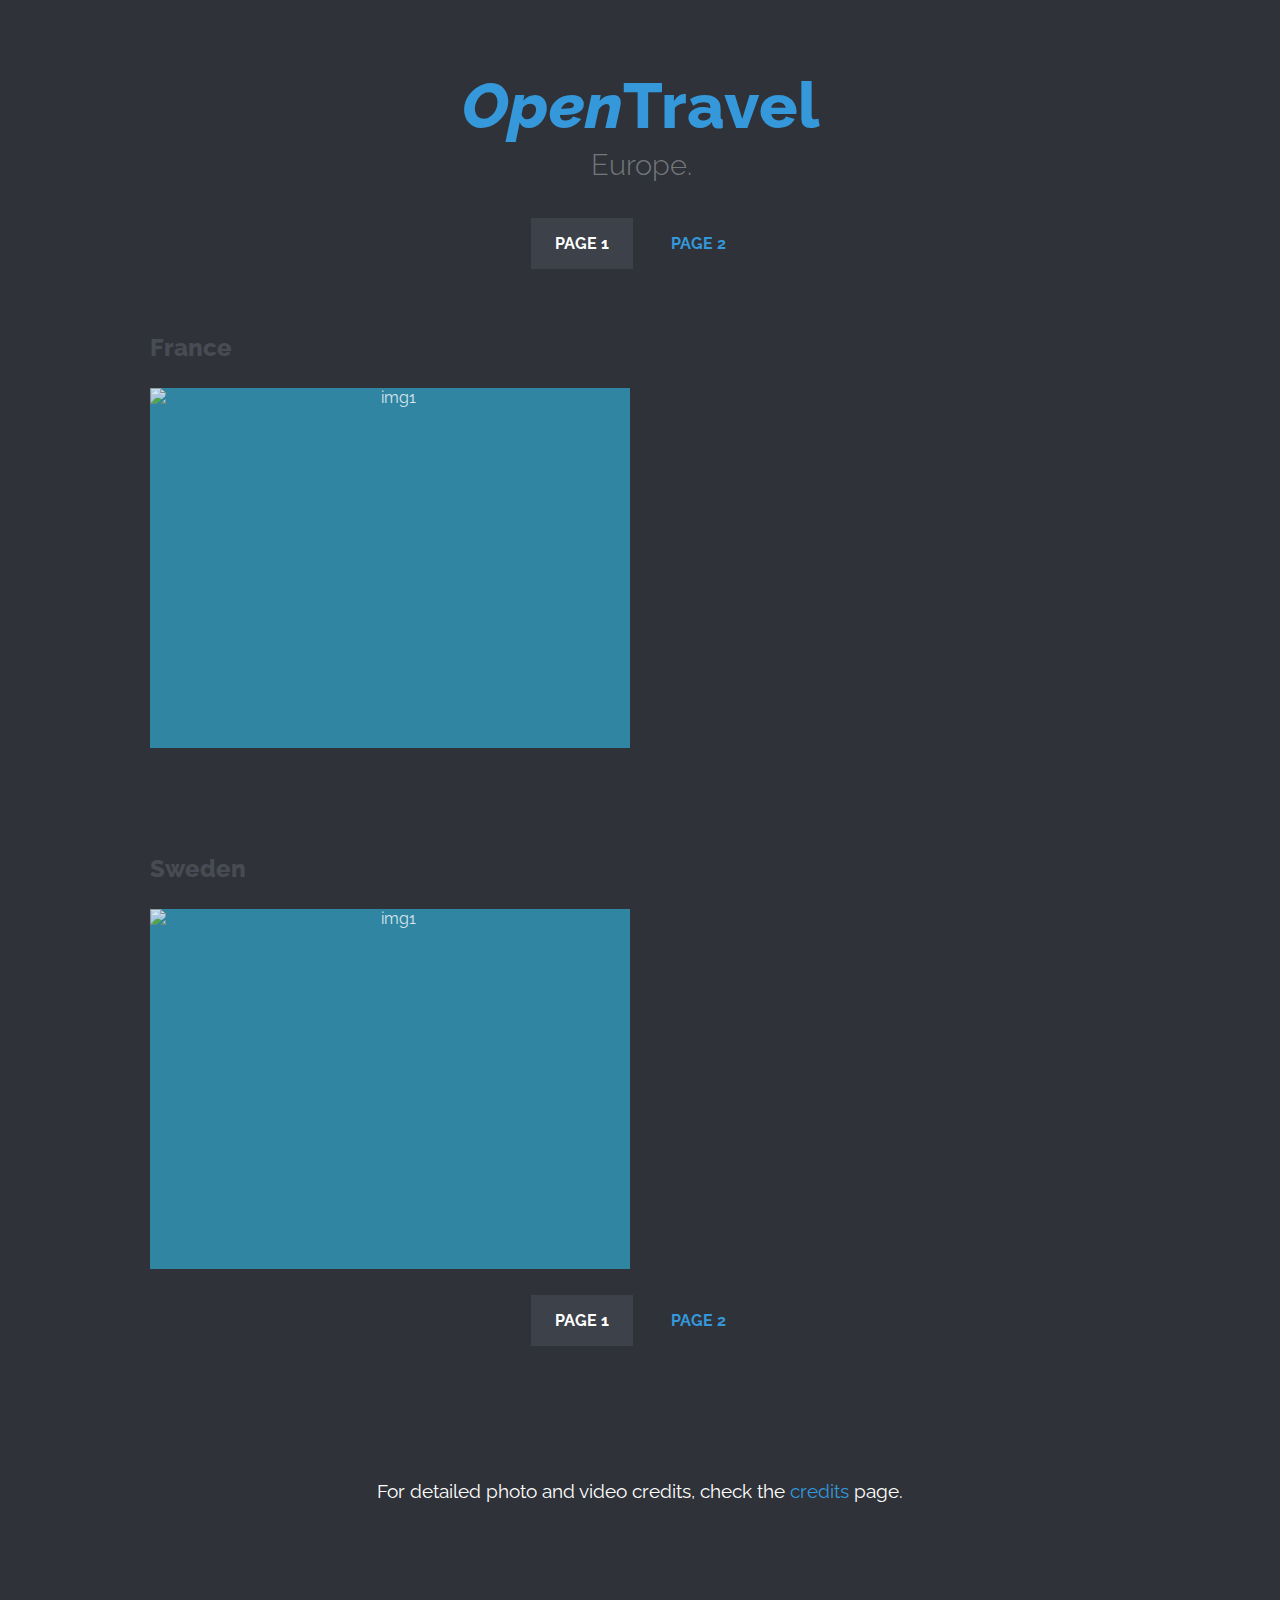
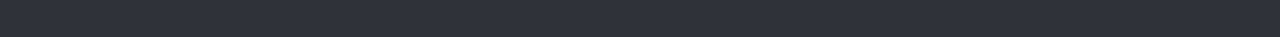
==== commit 356b2a4f: "Update index.html" ====
--- a/europe/index.html
+++ b/europe/index.html
@@ -20,7 +20,7 @@
 	<body>
 		<div class="container">
 			<header class="codrops-header">
-				<h1><em>Open</em>Travel <span>Europe.</span></h1>
+				<h1><a href='../index.html'><em>Open</em>Travel</a> <span>Europe.</span></h1>
 				<nav class="codrops-demos">
 					<a class="current-demo" href="index.html">page 1</a>
 					<a href="index2.html">page 2</a>
@@ -28,9 +28,8 @@
 			</header>
 			<div class="content">
 			<div class="content">
-				<h2>Europe</h2>
+				<h2>France</h2>
 				<div class="grid">
-				<h2>France</h2>
 					<figure class="effect-zoe">
 						<img src="https://cloud.githubusercontent.com/assets/5554865/5593169/a75c7a00-91af-11e4-87fd-7f89b9815124.jpg" alt="img1"/>
 						<figcaption>
@@ -41,7 +40,9 @@
 							<p class="description">Sun, sand, and sea make Corsica a prime destination during the summer, here's how to beat the rush and have a good time before the mainlanders get there.</p>
 						</figcaption>
 					</figure>
+				</div>
 				<h2>Sweden</h2>
+				<div class="grid">
 					<figure class="effect-zoe">
 						<img src="https://cloud.githubusercontent.com/assets/5554865/5591947/77c05c8e-9156-11e4-924b-6b8a87db7353.gif" alt="img1"/>
 						<figcaption>
